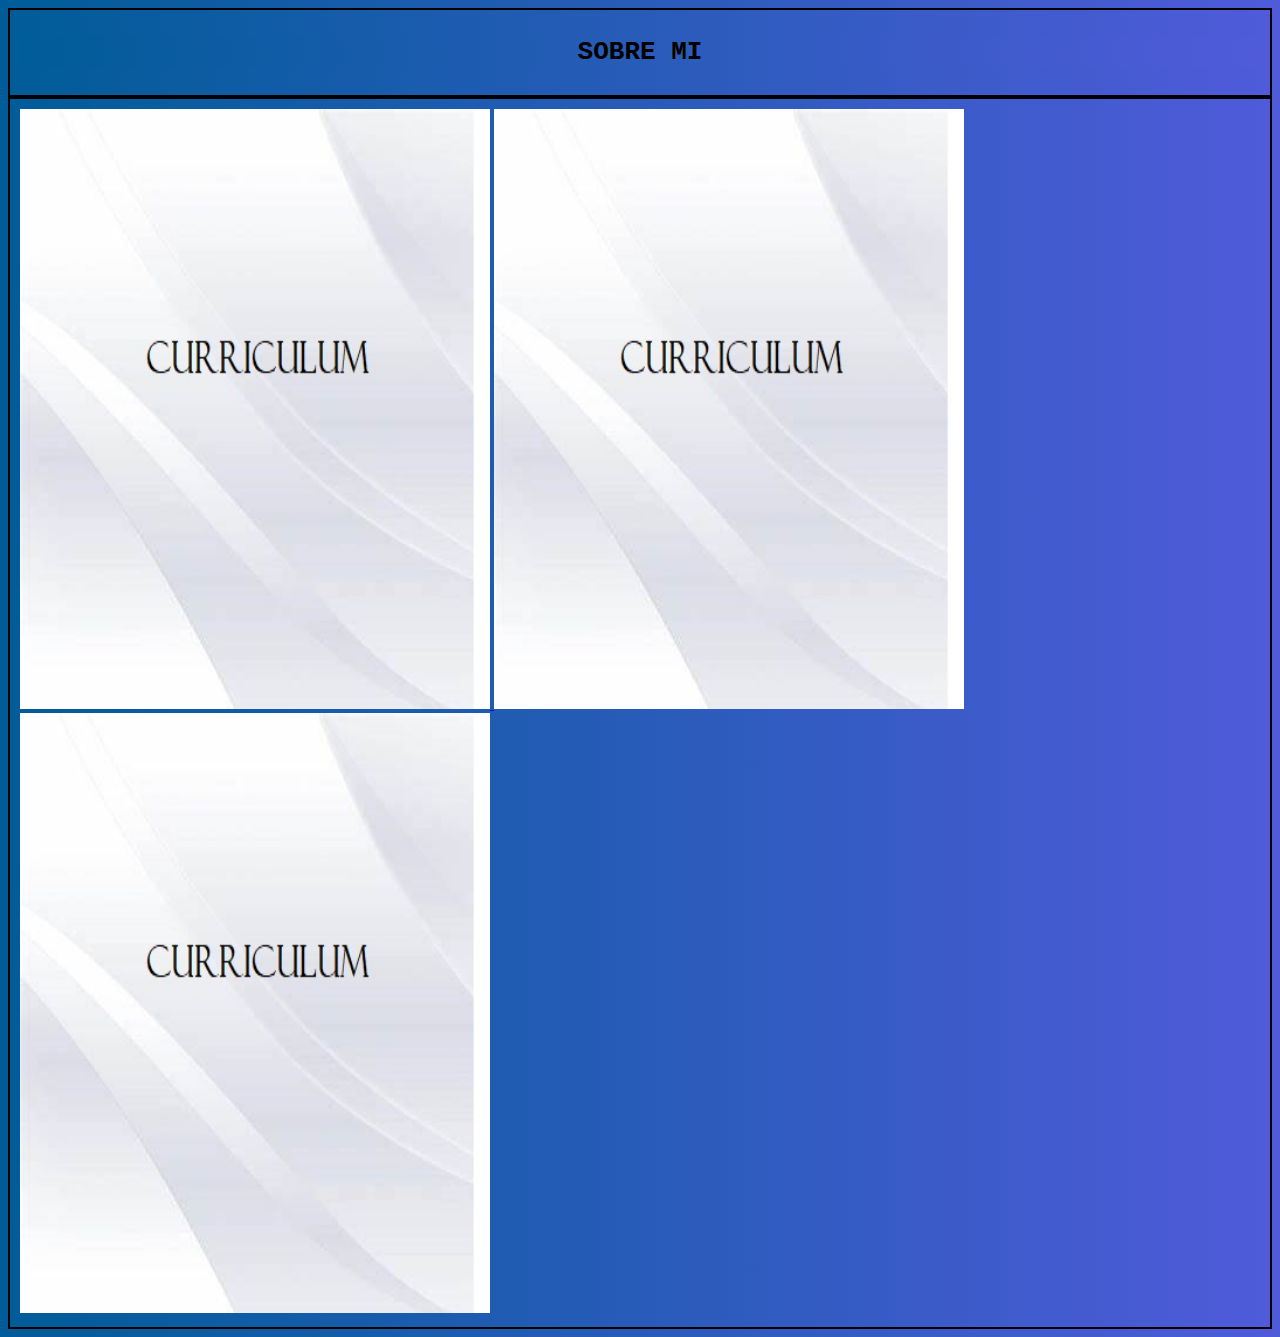
==== index.html @ 6350e078 "practico de tdp" ====
<!DOCTYPE html>
<html lang="en">
<head>
    <meta charset="UTF-8">
    <meta name="viewport" content="width=device-width, initial-scale=1.0">
    <title>Curriculum</title>
    <link rel="stylesheet" href="CSS/index.css">
</head>
<body>
    <div>
    <h1 style="text-align: center;"> SOBRE MI</h1>
    </div>

    <div>
        <a href="https://www.Google.com">
        <img src="IMAGENES/fondo blanco.jfif" alt="I1">
        </a>
        <a href="https://www.Google.com">
        <img src="IMAGENES/fondo blanco.jfif" alt="I2">
        </a>    
        <a href="https://www.Google.com">
        <img src="IMAGENES/fondo blanco.jfif" alt="I3">
        </a>
    </div>
    
</body>
</html>
---- CSS/index.css ----
h1{
    background: linear-gradient(to right,#005c98,#505bda);
    font-family: monospace;
}
body{
    background: linear-gradient(to right,#005c98,#505bda);

}

div{
    border: 2px solid black;
  padding: 10px;
    /*ESTILO DE IMAGENES */
}

div img {
    max-width: 100%;
    height: 600px;
    width: 470px;
    /* Tamaño deseado para la imagen */
    
    transition: transform 1.3s ease-in-out;
    animation: movimiento 5.5s linear infinite;
}
  
  div img:hover {
    transform: scale(1.3);
  }
  
@keyframes movimiento {
    0%{
        transform: translateY(0);
    }
    50%{
        transform: translateY(25px);
    }
    0%{
        transform: translateY(0);
    }
    
}
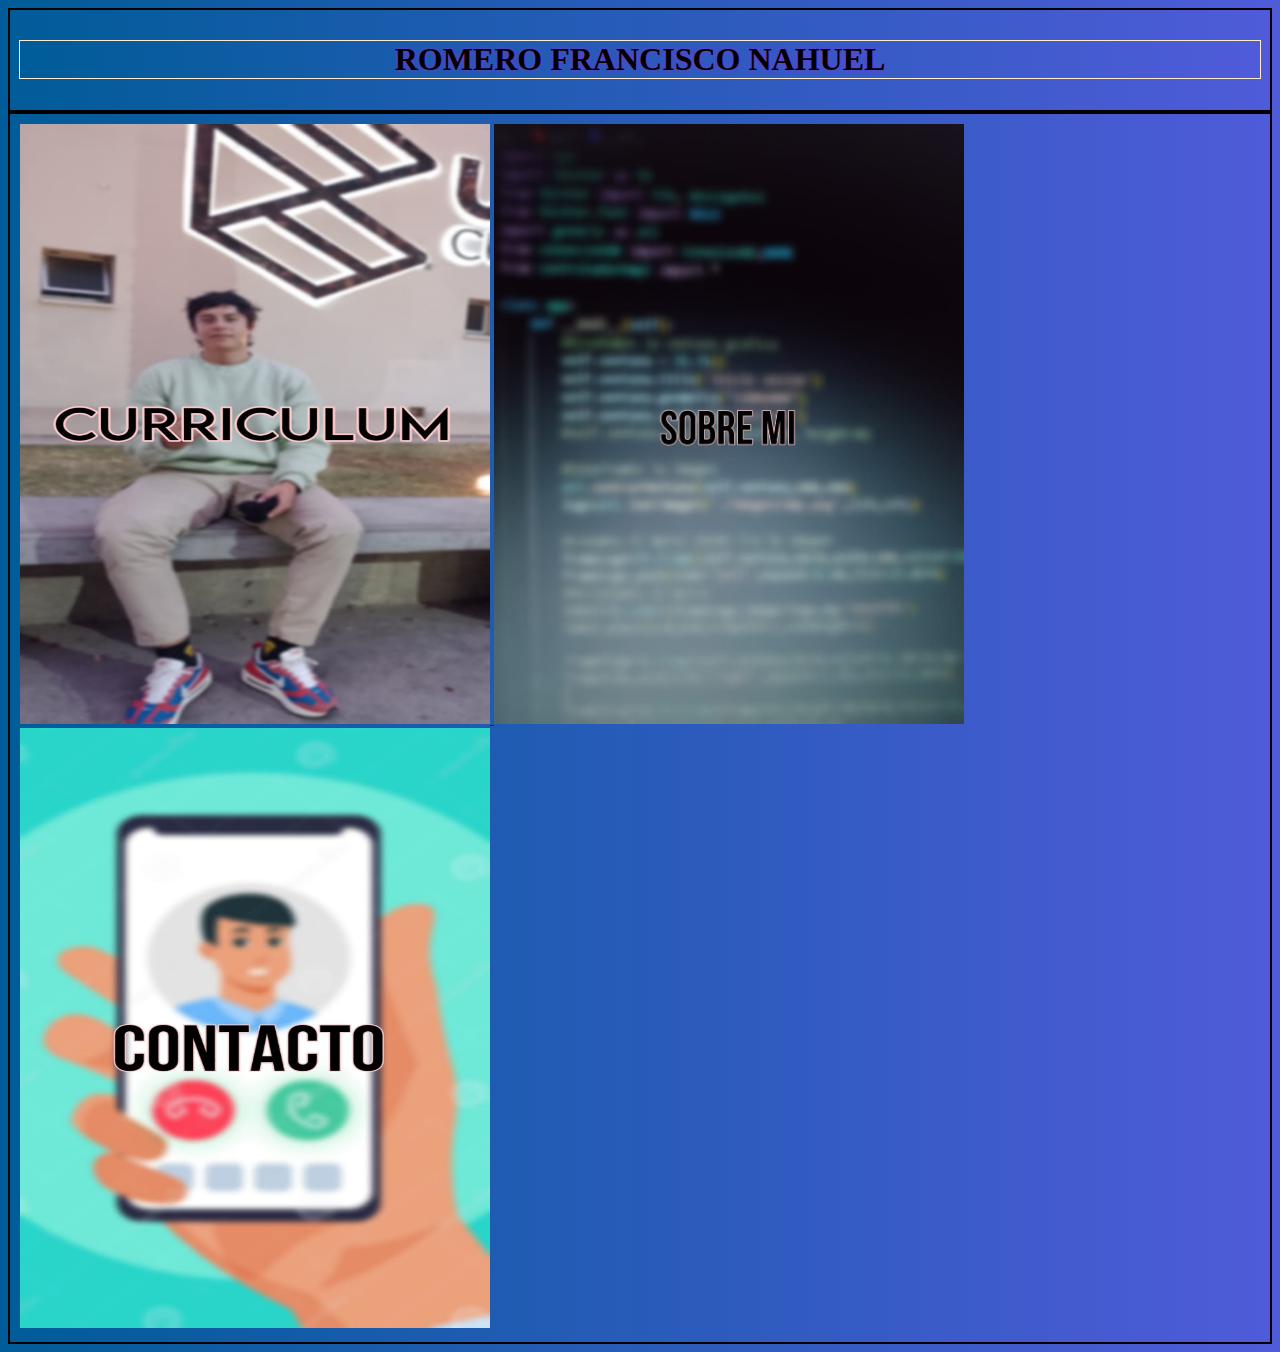
==== commit e4d774cb: "Estos son datos personales sobre mi" ====
--- a/index.html
+++ b/index.html
@@ -8,18 +8,18 @@
 </head>
 <body>
     <div>
-    <h1 style="text-align: center;"> SOBRE MI</h1>
+    <h1 style="text-align: center;">ROMERO FRANCISCO NAHUEL</h1>
     </div>
 
     <div>
-        <a href="https://www.Google.com">
-        <img src="IMAGENES/fondo blanco.jfif" alt="I1">
+        <a href="curriculum.html">
+        <img src="IMAGENES/WhatsApp Image 2023-06-19 at 20.47.39.jpeg" alt="I1">
         </a>
-        <a href="https://www.Google.com">
-        <img src="IMAGENES/fondo blanco.jfif" alt="I2">
+        <a href="sobreMi.html">
+        <img src="IMAGENES/WhatsApp Image 2023-06-19 at 20.55.35.jpeg" alt="I2">
         </a>    
-        <a href="https://www.Google.com">
-        <img src="IMAGENES/fondo blanco.jfif" alt="I3">
+        <a href="contacto.html">
+        <img src="IMAGENES/WhatsApp Image 2023-06-19 at 20.59.16.jpeg" alt="I3">
         </a>
     </div>
     
--- a/CSS/index.css
+++ b/CSS/index.css
@@ -1,6 +1,9 @@
 h1{
     background: linear-gradient(to right,#005c98,#505bda);
-    font-family: monospace;
+    font-family: 'Times New Roman', Times, serif;
+    text-size-adjust: initial;
+    outline: 1px solid blanchedalmond;
+    text-shadow: 0px 0px 4px blueviolet;
 }
 body{
     background: linear-gradient(to right,#005c98,#505bda);
